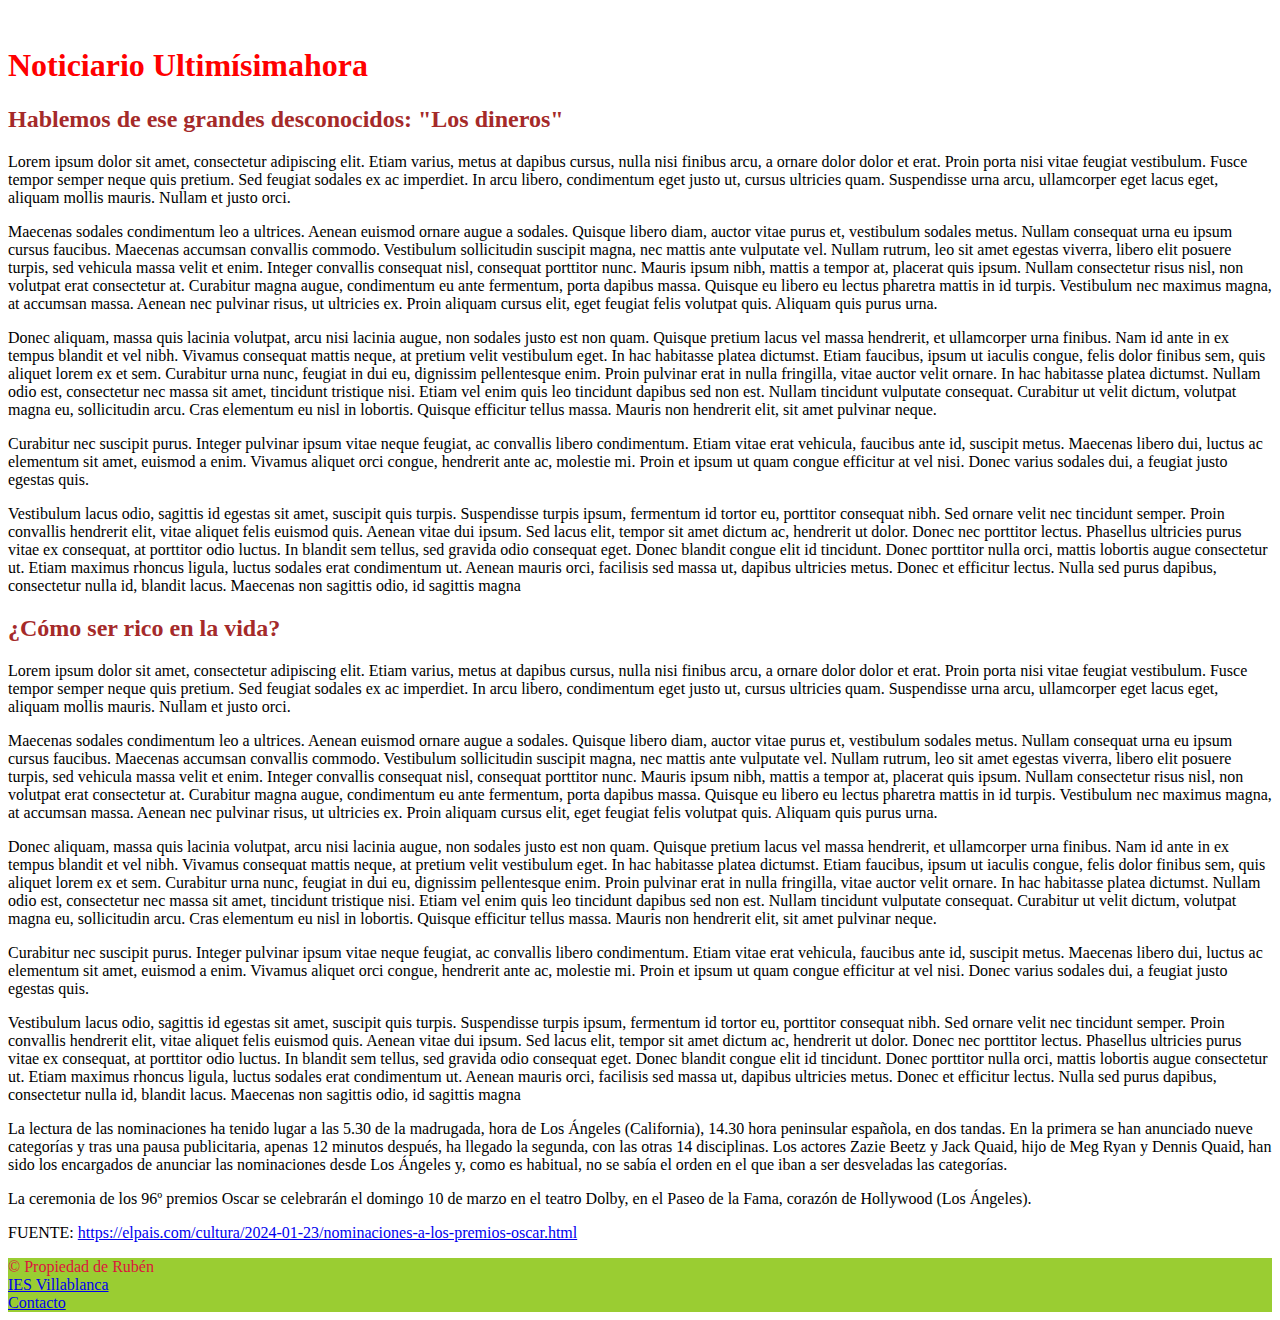
==== economia.html @ 7f750c23 "commit punto 21" ====
<!DOCTYPE html>
<html lang="es">
    <head>
        <meta charset="utf-8">
        <link rel="stylesheet" type="text/css" href="./estilos.css">
        <title>----</title>
    </head>

    <body>
        <nav class="nav">
            <a href=""></a></br>
        </nav>
          <h1>Noticiario Ultimísimahora</h1>
        <div>
            <h2>Hablemos de ese grandes desconocidos: "Los dineros"</h2>
            <p>Lorem ipsum dolor sit amet, consectetur adipiscing elit. Etiam varius, metus at dapibus cursus, nulla nisi finibus arcu, a ornare dolor dolor et erat. Proin porta nisi vitae feugiat vestibulum. Fusce tempor semper neque quis pretium. Sed feugiat sodales ex ac imperdiet. In arcu libero, condimentum eget justo ut, cursus ultricies quam. Suspendisse urna arcu, ullamcorper eget lacus eget, aliquam mollis mauris. Nullam et justo orci.</p>
            <p>Maecenas sodales condimentum leo a ultrices. Aenean euismod ornare augue a sodales. Quisque libero diam, auctor vitae purus et, vestibulum sodales metus. Nullam consequat urna eu ipsum cursus faucibus. Maecenas accumsan convallis commodo. Vestibulum sollicitudin suscipit magna, nec mattis ante vulputate vel. Nullam rutrum, leo sit amet egestas viverra, libero elit posuere turpis, sed vehicula massa velit et enim. Integer convallis consequat nisl, consequat porttitor nunc. Mauris ipsum nibh, mattis a tempor at, placerat quis ipsum. Nullam consectetur risus nisl, non volutpat erat consectetur at. Curabitur magna augue, condimentum eu ante fermentum, porta dapibus massa. Quisque eu libero eu lectus pharetra mattis in id turpis. Vestibulum nec maximus magna, at accumsan massa. Aenean nec pulvinar risus, ut ultricies ex. Proin aliquam cursus elit, eget feugiat felis volutpat quis. Aliquam quis purus urna.</p>
            <p>Donec aliquam, massa quis lacinia volutpat, arcu nisi lacinia augue, non sodales justo est non quam. Quisque pretium lacus vel massa hendrerit, et ullamcorper urna finibus. Nam id ante in ex tempus blandit et vel nibh. Vivamus consequat mattis neque, at pretium velit vestibulum eget. In hac habitasse platea dictumst. Etiam faucibus, ipsum ut iaculis congue, felis dolor finibus sem, quis aliquet lorem ex et sem. Curabitur urna nunc, feugiat in dui eu, dignissim pellentesque enim. Proin pulvinar erat in nulla fringilla, vitae auctor velit ornare. In hac habitasse platea dictumst. Nullam odio est, consectetur nec massa sit amet, tincidunt tristique nisi. Etiam vel enim quis leo tincidunt dapibus sed non est. Nullam tincidunt vulputate consequat. Curabitur ut velit dictum, volutpat magna eu, sollicitudin arcu. Cras elementum eu nisl in lobortis. Quisque efficitur tellus massa. Mauris non hendrerit elit, sit amet pulvinar neque.</p>
            <p>Curabitur nec suscipit purus. Integer pulvinar ipsum vitae neque feugiat, ac convallis libero condimentum. Etiam vitae erat vehicula, faucibus ante id, suscipit metus. Maecenas libero dui, luctus ac elementum sit amet, euismod a enim. Vivamus aliquet orci congue, hendrerit ante ac, molestie mi. Proin et ipsum ut quam congue efficitur at vel nisi. Donec varius sodales dui, a feugiat justo egestas quis.</p>
            <p>Vestibulum lacus odio, sagittis id egestas sit amet, suscipit quis turpis. Suspendisse turpis ipsum, fermentum id tortor eu, porttitor consequat nibh. Sed ornare velit nec tincidunt semper. Proin convallis hendrerit elit, vitae aliquet felis euismod quis. Aenean vitae dui ipsum. Sed lacus elit, tempor sit amet dictum ac, hendrerit ut dolor. Donec nec porttitor lectus. Phasellus ultricies purus vitae ex consequat, at porttitor odio luctus. In blandit sem tellus, sed gravida odio consequat eget. Donec blandit congue elit id tincidunt. Donec porttitor nulla orci, mattis lobortis augue consectetur ut. Etiam maximus rhoncus ligula, luctus sodales erat condimentum ut. Aenean mauris orci, facilisis sed massa ut, dapibus ultricies metus. Donec et efficitur lectus. Nulla sed purus dapibus, consectetur nulla id, blandit lacus. Maecenas non sagittis odio, id sagittis magna</p>
        </div>
        <div>
            <h2>¿Cómo ser rico en la vida?</h2>
            <p>Lorem ipsum dolor sit amet, consectetur adipiscing elit. Etiam varius, metus at dapibus cursus, nulla nisi finibus arcu, a ornare dolor dolor et erat. Proin porta nisi vitae feugiat vestibulum. Fusce tempor semper neque quis pretium. Sed feugiat sodales ex ac imperdiet. In arcu libero, condimentum eget justo ut, cursus ultricies quam. Suspendisse urna arcu, ullamcorper eget lacus eget, aliquam mollis mauris. Nullam et justo orci.</p>
            <p>Maecenas sodales condimentum leo a ultrices. Aenean euismod ornare augue a sodales. Quisque libero diam, auctor vitae purus et, vestibulum sodales metus. Nullam consequat urna eu ipsum cursus faucibus. Maecenas accumsan convallis commodo. Vestibulum sollicitudin suscipit magna, nec mattis ante vulputate vel. Nullam rutrum, leo sit amet egestas viverra, libero elit posuere turpis, sed vehicula massa velit et enim. Integer convallis consequat nisl, consequat porttitor nunc. Mauris ipsum nibh, mattis a tempor at, placerat quis ipsum. Nullam consectetur risus nisl, non volutpat erat consectetur at. Curabitur magna augue, condimentum eu ante fermentum, porta dapibus massa. Quisque eu libero eu lectus pharetra mattis in id turpis. Vestibulum nec maximus magna, at accumsan massa. Aenean nec pulvinar risus, ut ultricies ex. Proin aliquam cursus elit, eget feugiat felis volutpat quis. Aliquam quis purus urna.</p>
            <p>Donec aliquam, massa quis lacinia volutpat, arcu nisi lacinia augue, non sodales justo est non quam. Quisque pretium lacus vel massa hendrerit, et ullamcorper urna finibus. Nam id ante in ex tempus blandit et vel nibh. Vivamus consequat mattis neque, at pretium velit vestibulum eget. In hac habitasse platea dictumst. Etiam faucibus, ipsum ut iaculis congue, felis dolor finibus sem, quis aliquet lorem ex et sem. Curabitur urna nunc, feugiat in dui eu, dignissim pellentesque enim. Proin pulvinar erat in nulla fringilla, vitae auctor velit ornare. In hac habitasse platea dictumst. Nullam odio est, consectetur nec massa sit amet, tincidunt tristique nisi. Etiam vel enim quis leo tincidunt dapibus sed non est. Nullam tincidunt vulputate consequat. Curabitur ut velit dictum, volutpat magna eu, sollicitudin arcu. Cras elementum eu nisl in lobortis. Quisque efficitur tellus massa. Mauris non hendrerit elit, sit amet pulvinar neque.</p>
            <p>Curabitur nec suscipit purus. Integer pulvinar ipsum vitae neque feugiat, ac convallis libero condimentum. Etiam vitae erat vehicula, faucibus ante id, suscipit metus. Maecenas libero dui, luctus ac elementum sit amet, euismod a enim. Vivamus aliquet orci congue, hendrerit ante ac, molestie mi. Proin et ipsum ut quam congue efficitur at vel nisi. Donec varius sodales dui, a feugiat justo egestas quis.</p>
            <p>Vestibulum lacus odio, sagittis id egestas sit amet, suscipit quis turpis. Suspendisse turpis ipsum, fermentum id tortor eu, porttitor consequat nibh. Sed ornare velit nec tincidunt semper. Proin convallis hendrerit elit, vitae aliquet felis euismod quis. Aenean vitae dui ipsum. Sed lacus elit, tempor sit amet dictum ac, hendrerit ut dolor. Donec nec porttitor lectus. Phasellus ultricies purus vitae ex consequat, at porttitor odio luctus. In blandit sem tellus, sed gravida odio consequat eget. Donec blandit congue elit id tincidunt. Donec porttitor nulla orci, mattis lobortis augue consectetur ut. Etiam maximus rhoncus ligula, luctus sodales erat condimentum ut. Aenean mauris orci, facilisis sed massa ut, dapibus ultricies metus. Donec et efficitur lectus. Nulla sed purus dapibus, consectetur nulla id, blandit lacus. Maecenas non sagittis odio, id sagittis magna</p>
        <p>La lectura de las nominaciones ha tenido lugar a las 5.30 de la madrugada, hora de Los Ángeles (California), 14.30 hora peninsular española, en dos tandas. En la primera se han anunciado nueve categorías y tras una pausa publicitaria, apenas 12 minutos después, ha llegado la segunda, con las otras 14 disciplinas. Los actores Zazie Beetz y Jack Quaid, hijo de Meg Ryan y Dennis Quaid, han sido los encargados de anunciar las nominaciones desde Los Ángeles y, como es habitual, no se sabía el orden en el que iban a ser desveladas las categorías.</p>
        <p>La ceremonia de los 96º premios Oscar se celebrarán el domingo 10 de marzo en el teatro Dolby, en el Paseo de la Fama, corazón de Hollywood (Los Ángeles).</p>
        <p>FUENTE: <a href="https://elpais.com/cultura/2024-01-23/nominaciones-a-los-premios-oscar.html">https://elpais.com/cultura/2024-01-23/nominaciones-a-los-premios-oscar.html</a></p>
        </div>
    </body>
    <footer id = "footer3">
        <a>&copy; Propiedad de Rubén</a></br>
        <a href="https://site.educa.madrid.org/ies.villablanca.madrid/" target="_blank">IES Villablanca</a></br>
        <a href="mailto:rpc_155@educa.madrid.org">Contacto</a>
      </footer>
</html>
---- estilos.css ----
h1 {
    color: red;
}
h2 {
    color: brown;
}
.nav {
    color: chocolate;
}
#footer0{
    color:blue;
    background-color: bisque;
}
#footer1{
    color:red;
    background-color:aquamarine;
}
#footer2{
    color:green;
    background-color:azure;
}
#footer3{
    color:crimson;
    background-color: yellowgreen;
}
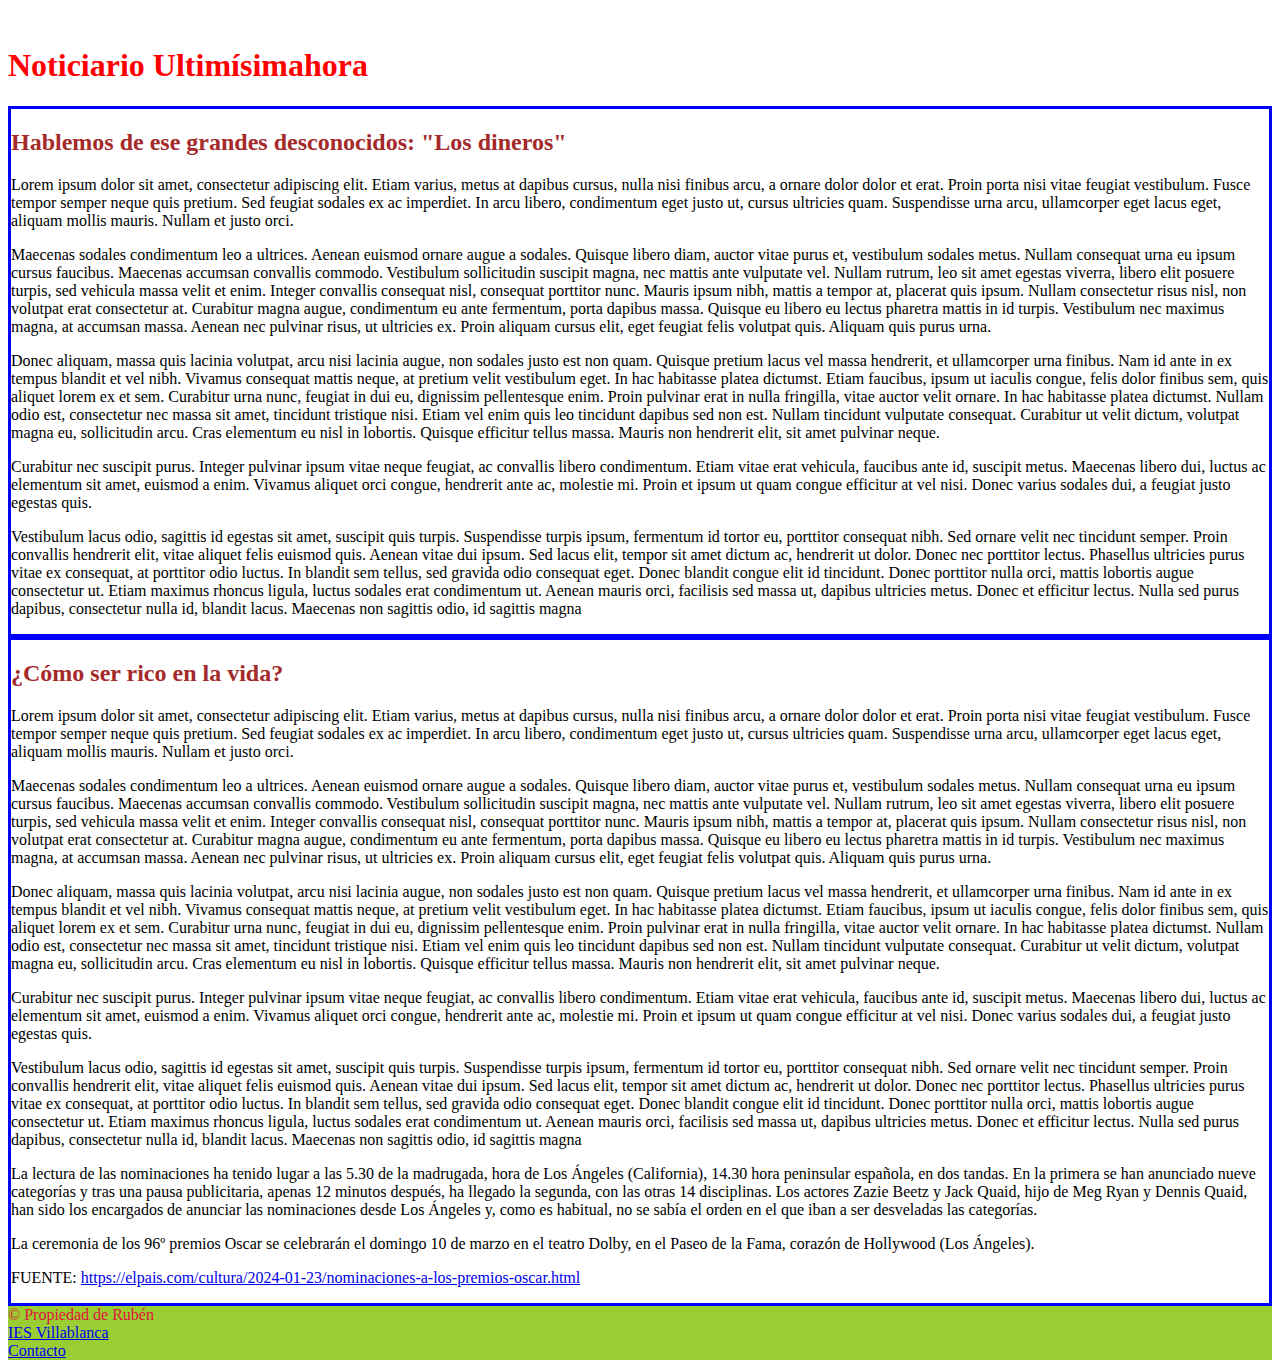
==== commit 80e36f58: "Merge pull request #1 from RubenCantal/desarrolloruben" ====
--- a/economia.html
+++ b/economia.html
@@ -8,7 +8,7 @@
 
     <body>
         <nav class="nav">
-            <a href=""></a></br>
+            <a href="../periodico/index.html"></a></br>
         </nav>
           <h1>Noticiario Ultimísimahora</h1>
         <div>
--- a/estilos.css
+++ b/estilos.css
@@ -3,6 +3,10 @@
 }
 h2 {
     color: brown;
+}
+div{
+    border-style: solid;
+    border-color: blue;
 }
 .nav {
     color: chocolate;
@@ -22,4 +26,8 @@
 #footer3{
     color:crimson;
     background-color: yellowgreen;
+}
+#footer4{
+    color: aquamarine;
+    background-color: blue;
 }